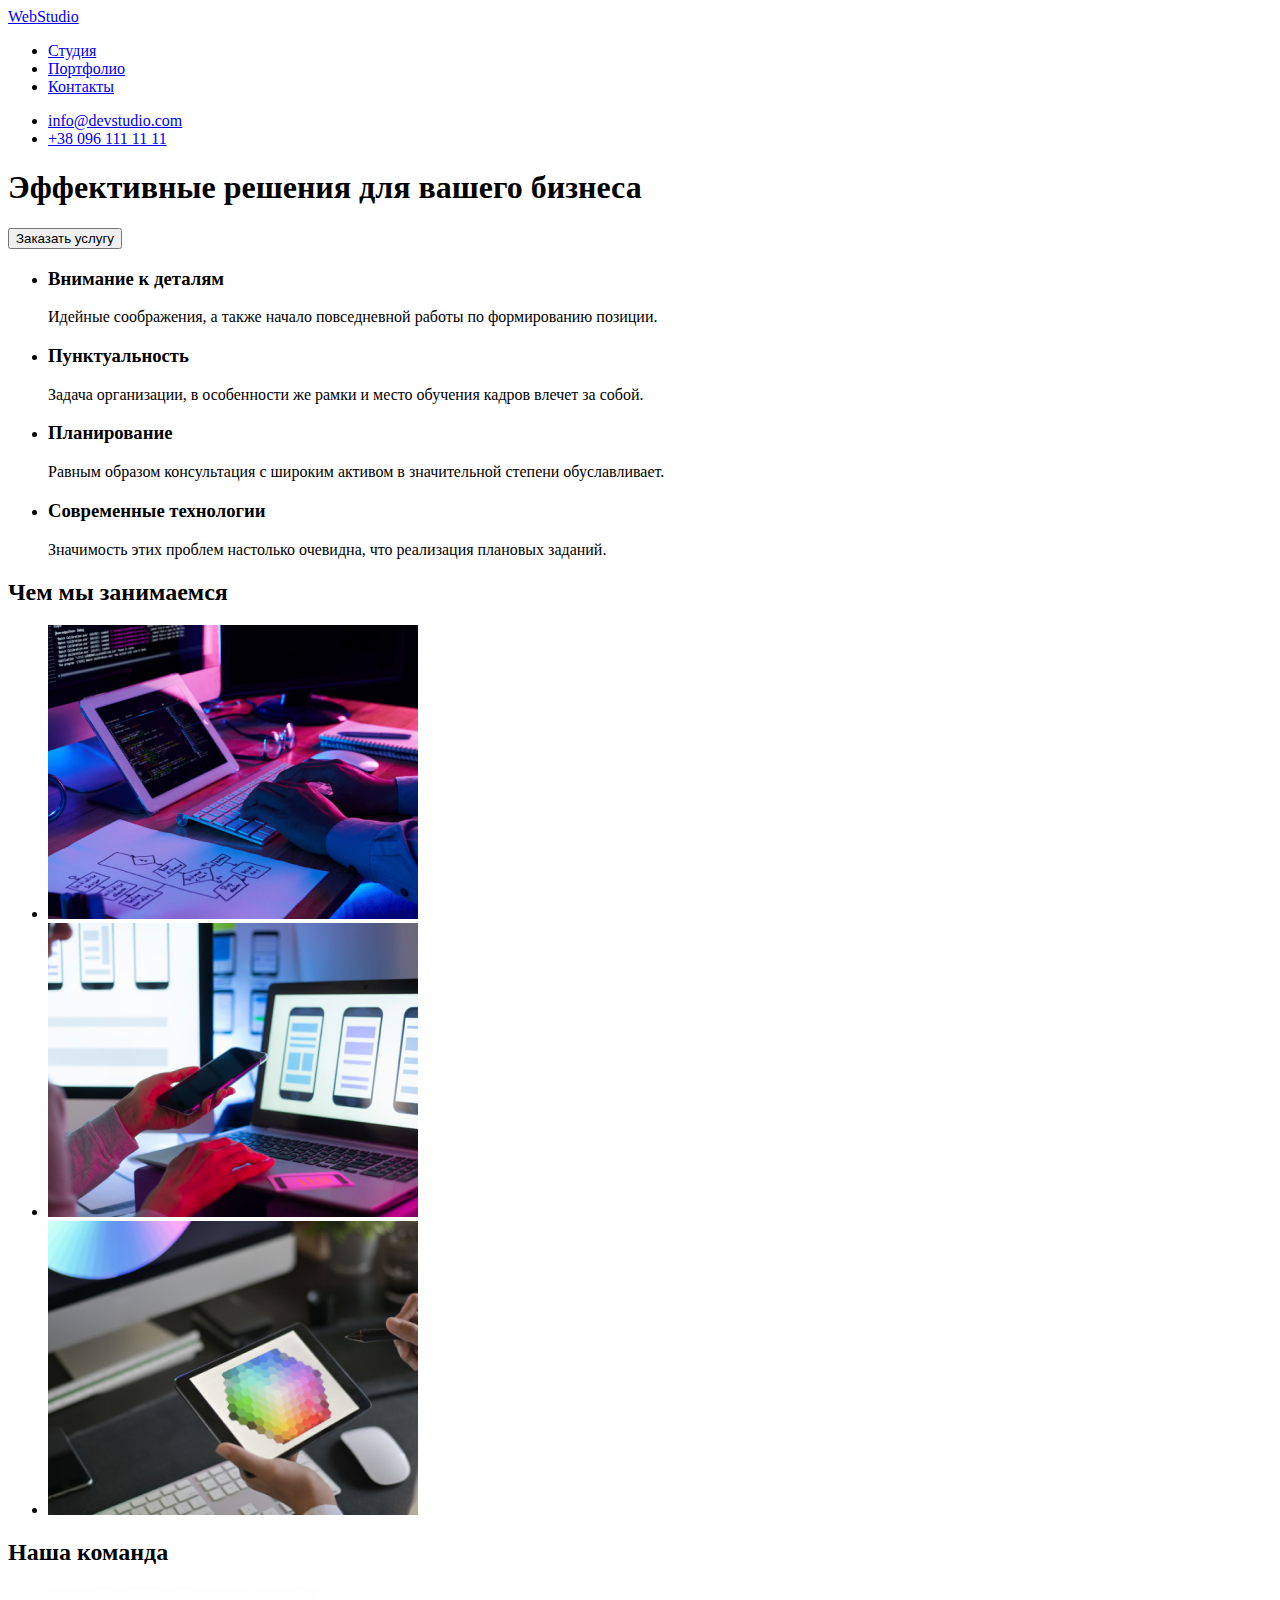
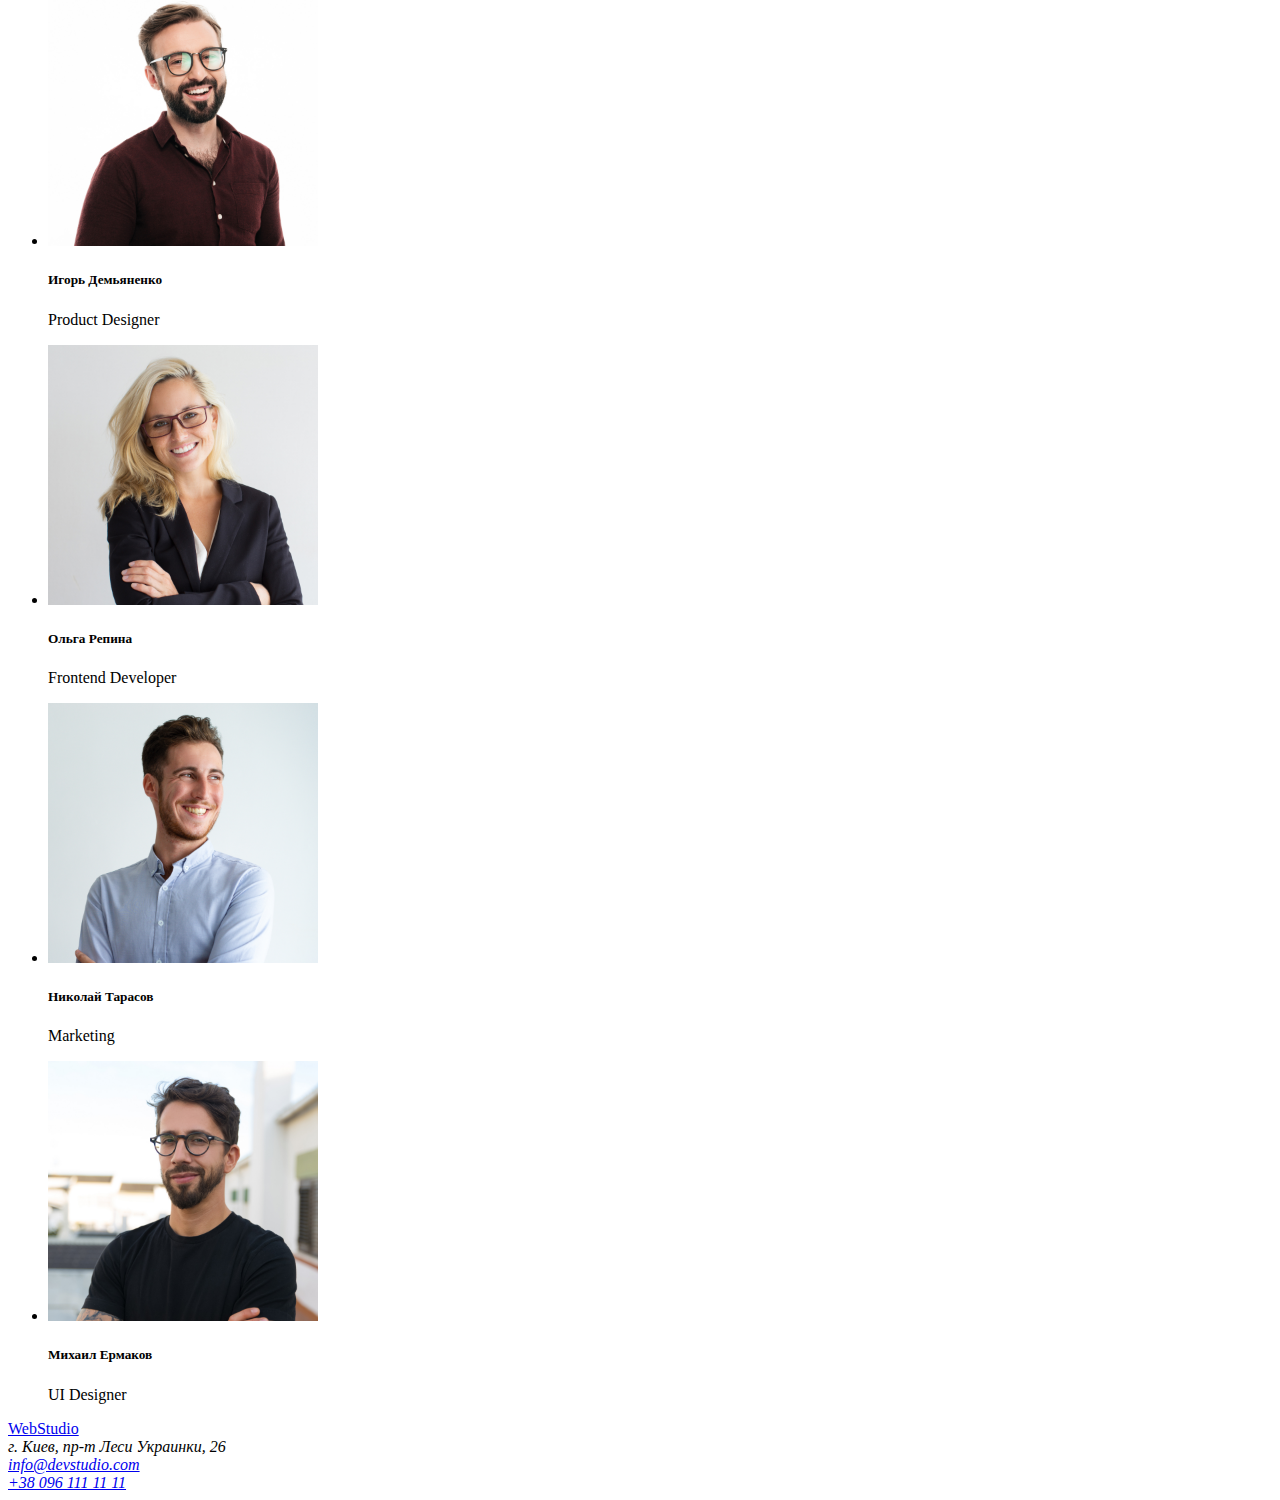
==== index.html @ 16510bf7 "добавляет файлы первого д/з" ====
<!DOCTYPE html>
<html lang="ru">
<head>
    <meta charset="UTF-8">
    <meta name="viewport" content="width=device-width, initial-scale=1.0">
    <title>Document</title>
    <link rel="stylesheet" href="./css/styles.css" />
</head>

<body>

    <header>
       <nav>
        <a href="WebStudio">WebStudio</a>

        <ul>
            <li><a href="Студия">Студия</a></li>
            <li><a href="Портфолио">Портфолио</a></li>
            <li><a href="Контакты">Контакты</a></li>
        </ul>

        <ul>
            <li><a href="mailto:info@devstudio.com">info@devstudio.com</a></li>
            <li><a href="tel:+380961111111">+38 096 111 11 11</a></li>
        </ul>
       </nav>
    </header>

    <main>
        <!--Герой-->
        <div>
            <section>
                <h1>Эффективные решения для вашего бизнеса</h1>
                <button type="button">Заказать услугу</button>
            </section>
        </div>

        <!--Приоритеты в работе-->
        <section>
            <ul>
                <li>
                    <h3>Внимание к деталям</h3>
                    <p>Идейные соображения, а также начало повседневной работы по формированию позиции.</p>
                </li>
                <li>
                    <h3>Пунктуальность</h3>
                    <p>Задача организации, в особенности же рамки и место обучения кадров влечет за собой.</p>
                </li>
                <li>
                    <h3>Планирование</h3>
                    <p>Равным образом консультация с широким активом в значительной степени обуславливает.</p>
                </li>
                <li>
                    <h3>Современные технологии</h3>
                    <p>Значимость этих проблем настолько очевидна, что реализация плановых заданий.</p>
                </li>            
            </ul>
        </section>
    
        <!--Чем мы занимаемся-->
        <section>
            <h2>Чем мы занимаемся</h2>
            <ul>
                <li>
                    <img src="./images/box-1.jpg" alt="примеры работ" width="370">
                </li>
                <li>
                    <img src="./images/box-2.png" alt="примеры работ" width="370">
                </li>
                <li>
                    <img src="./images/box-3.png" alt="примеры работ" width="370">
                </li>
            </ul>
        </section>
    
        <!--Наша команда-->
        <section>
            <h2>Наша команда</h2>
            <ul>
                <li>
                    <img src="./images/img-1.jpg" alt="участник команды" width="270">
                    <h5>Игорь Демьяненко</h5>
                    <p lang="en">Product Designer</p>
                </li>
                <li>
                    <img src="./images/img-2.jpg" alt="участник команды" width="270">
                    <h5>Ольга Репина</h5>
                    <p lang="en">Frontend Developer</p>
                </li>
                <li>
                    <img src="./images/img-3.jpg" alt="участник команды" width="270">
                    <h5>Николай Тарасов</h5>
                    <p lang="en">Marketing</p>
                </li>
                <li>
                    <img src="./images/img-4.jpg" alt="участник команды" width="270">
                    <h5>Михаил Ермаков</h5>
                    <p lang="en">UI Designer</p>
                </li>
            </ul>
        </section>
    </main>

    <!--Футер-->
    <footer>
        <a href="WebStudio">WebStudio</a>

        <address>
            г. Киев, пр-т Леси Украинки, 26 <br>
            <a href="mailto:info@devstudio.com">info@devstudio.com</a> <br>
            <a href="tel:+380961111111">+38 096 111 11 11</a> <br>            
        </address>        

    </footer>

</body>
</html>
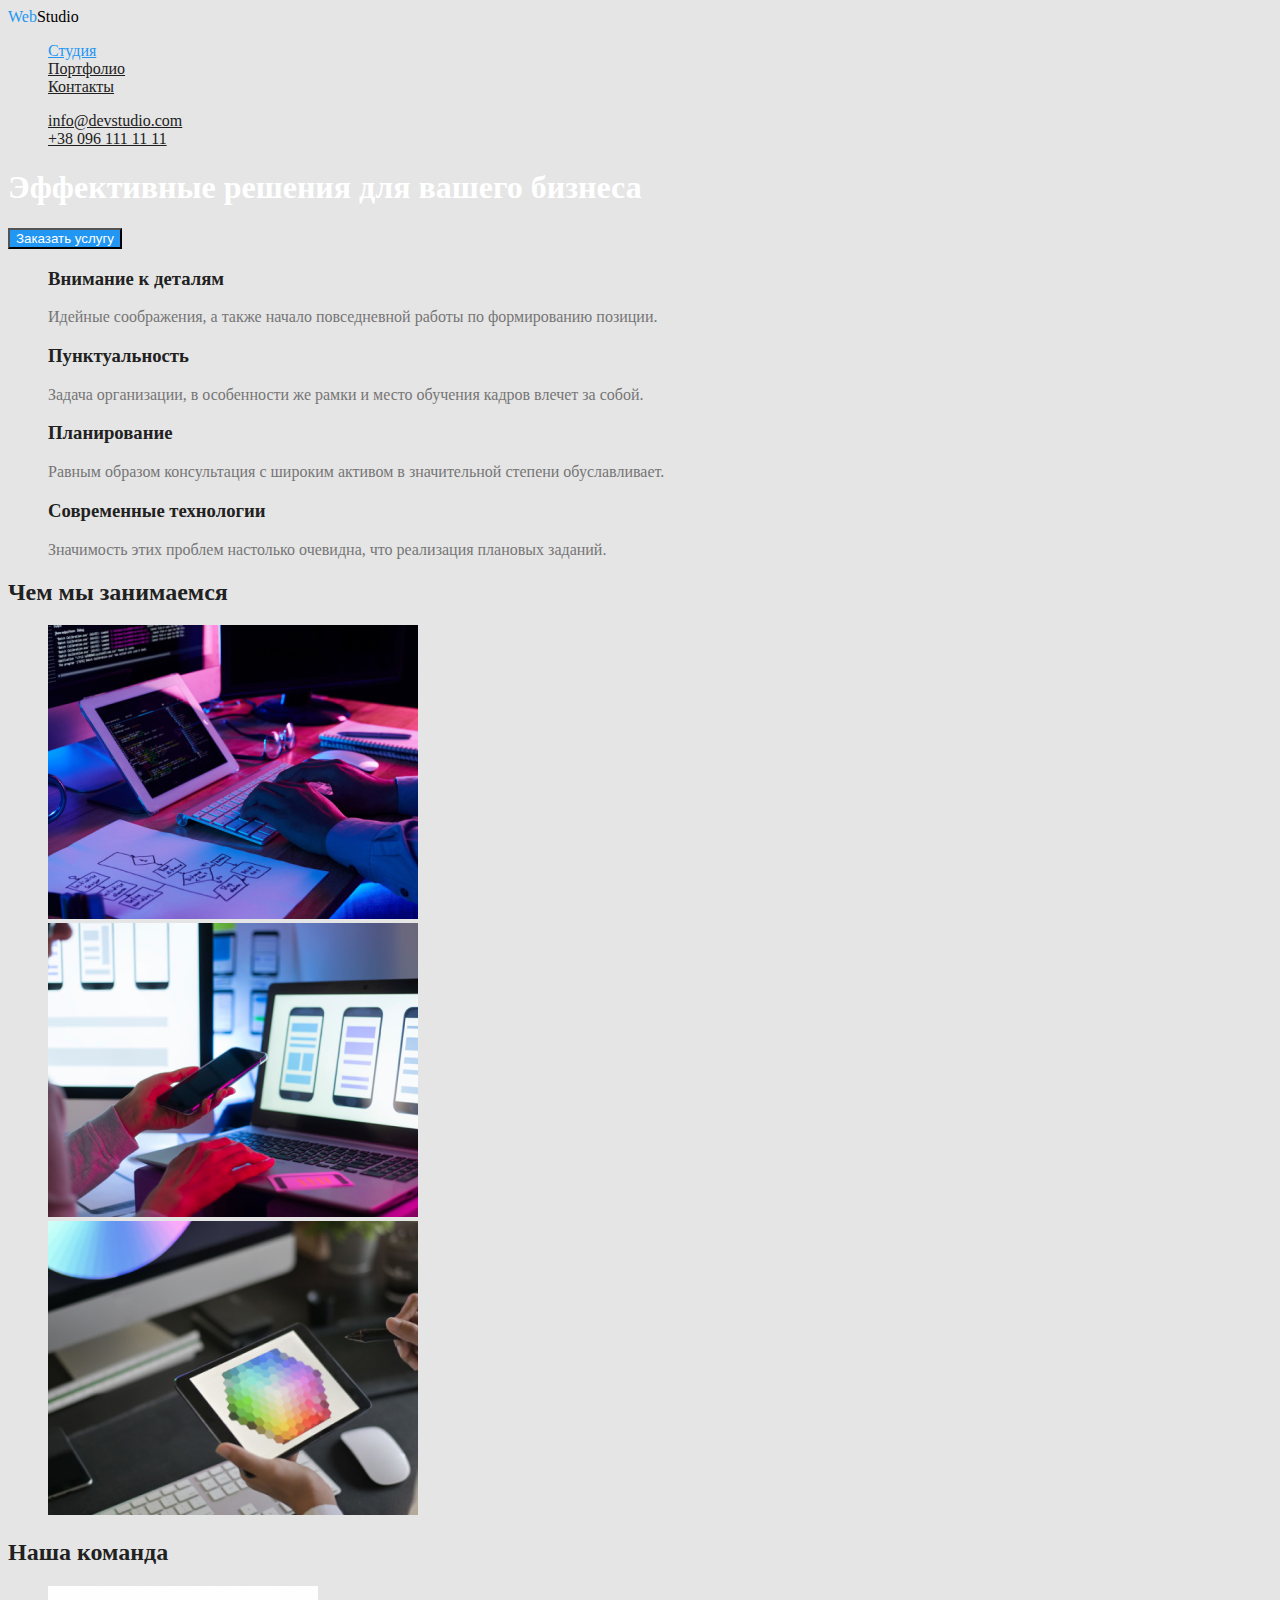
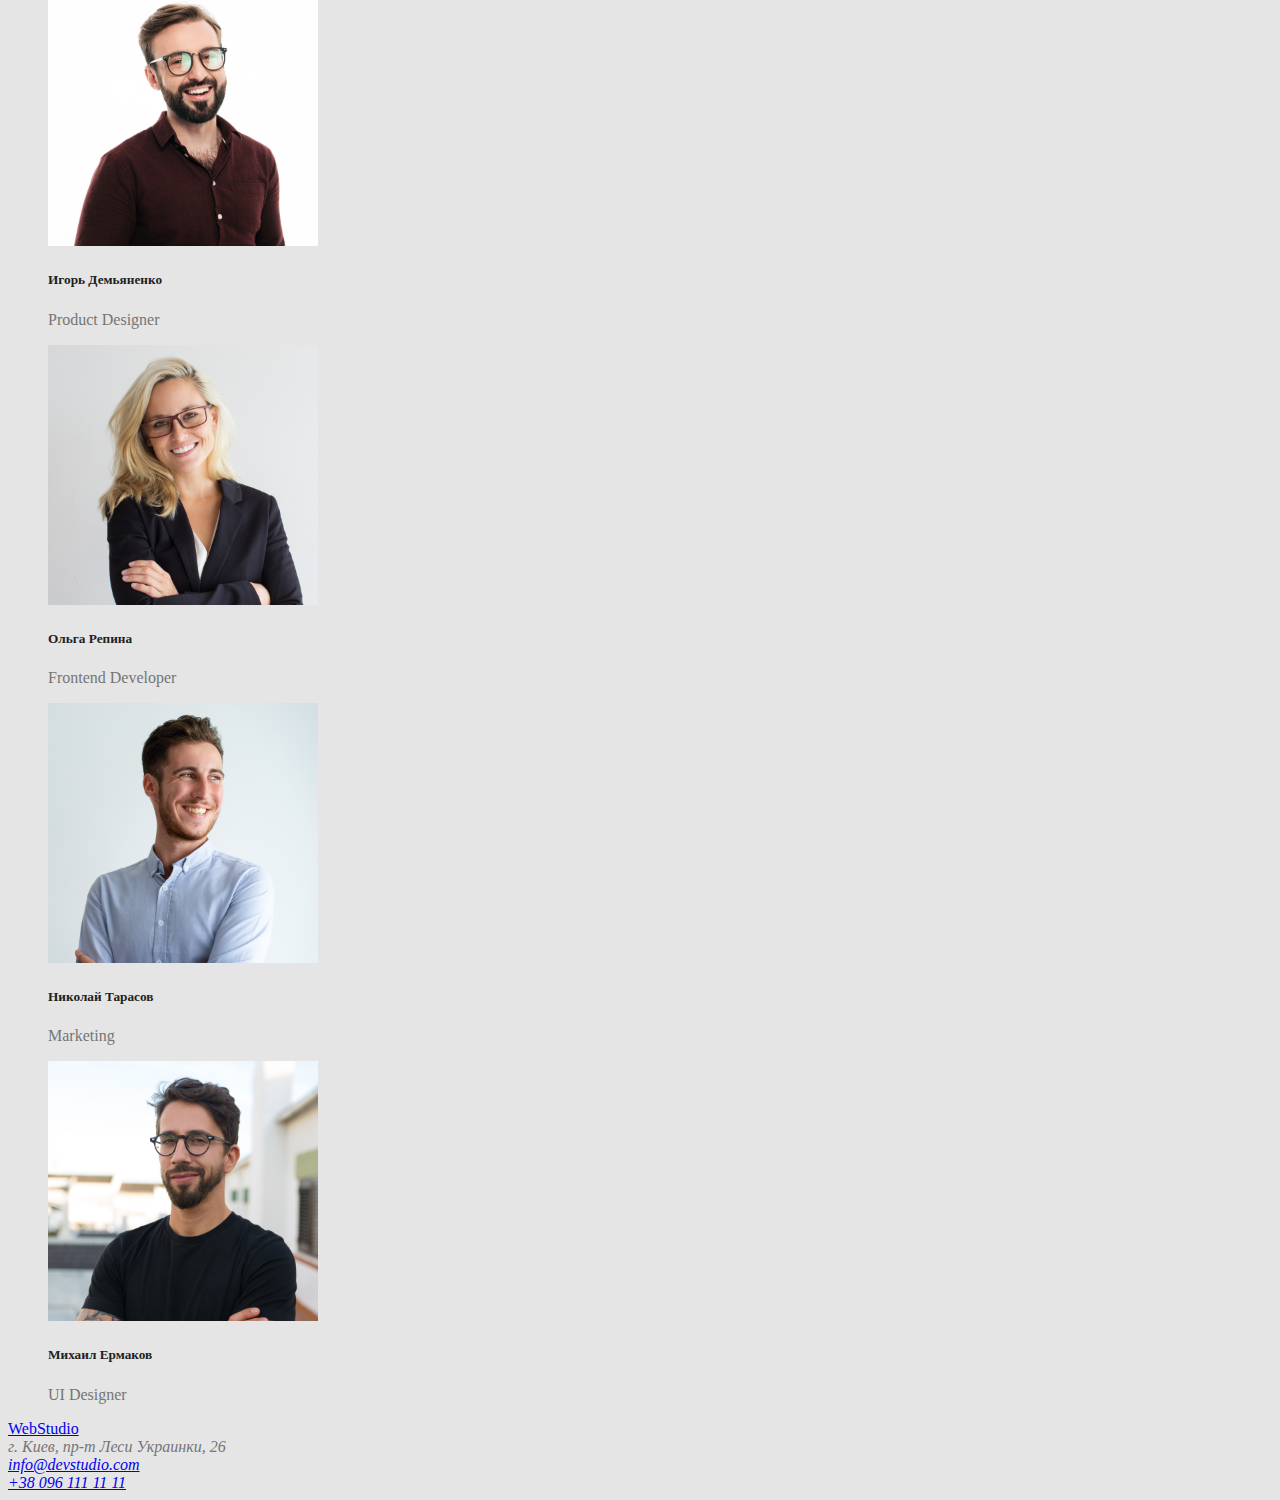
==== commit d227bd37: "Добавляет цвет шрифта в шапке и боди" ====
--- a/index.html
+++ b/index.html
@@ -8,20 +8,20 @@
 </head>
 
 <body>
+    <!-- Шапка сайта -->
+    <header class="page-header">
+       <nav>
+        <a href="WebStudio" class="logo"><span class="accent">Web</span>Studio</a>
 
-    <header>
-       <nav>
-        <a href="WebStudio">WebStudio</a>
-
-        <ul>
-            <li><a href="Студия">Студия</a></li>
-            <li><a href="Портфолио">Портфолио</a></li>
-            <li><a href="Контакты">Контакты</a></li>
+        <ul class="site-nav list">
+            <li><a href="Студия" class="link current">Студия</a></li>
+            <li><a href="./portfolio.html" class="link">Портфолио</a></li>
+            <li><a href="Контакты" class="link">Контакты</a></li>
         </ul>
 
-        <ul>
-            <li><a href="mailto:info@devstudio.com">info@devstudio.com</a></li>
-            <li><a href="tel:+380961111111">+38 096 111 11 11</a></li>
+        <ul class="contacts list">
+            <li><a href="mailto:info@devstudio.com" class="link">info@devstudio.com</a></li>
+            <li><a href="tel:+380961111111" class="link">+38 096 111 11 11</a></li>
         </ul>
        </nav>
     </header>
@@ -29,38 +29,38 @@
     <main>
         <!--Герой-->
         <div>
-            <section>
-                <h1>Эффективные решения для вашего бизнеса</h1>
-                <button type="button">Заказать услугу</button>
+            <section class="hero">
+                <h1 class="hero-title">Эффективные решения для вашего бизнеса</h1>
+                <button type="button" class="button primary">Заказать услугу</button>
             </section>
         </div>
 
         <!--Приоритеты в работе-->
-        <section>
-            <ul>
+        <section class="section">
+            <ul class="list">
                 <li>
-                    <h3>Внимание к деталям</h3>
+                    <h3 class="section-title">Внимание к деталям</h3>
                     <p>Идейные соображения, а также начало повседневной работы по формированию позиции.</p>
                 </li>
                 <li>
-                    <h3>Пунктуальность</h3>
+                    <h3 class="section-title">Пунктуальность</h3>
                     <p>Задача организации, в особенности же рамки и место обучения кадров влечет за собой.</p>
                 </li>
                 <li>
-                    <h3>Планирование</h3>
+                    <h3 class="section-title">Планирование</h3>
                     <p>Равным образом консультация с широким активом в значительной степени обуславливает.</p>
                 </li>
                 <li>
-                    <h3>Современные технологии</h3>
+                    <h3 class="section-title">Современные технологии</h3>
                     <p>Значимость этих проблем настолько очевидна, что реализация плановых заданий.</p>
                 </li>            
             </ul>
         </section>
     
         <!--Чем мы занимаемся-->
-        <section>
-            <h2>Чем мы занимаемся</h2>
-            <ul>
+        <section class="section">
+            <h2 class="section-title">Чем мы занимаемся</h2>
+            <ul class="list">
                 <li>
                     <img src="./images/box-1.jpg" alt="примеры работ" width="370">
                 </li>
@@ -74,27 +74,27 @@
         </section>
     
         <!--Наша команда-->
-        <section>
-            <h2>Наша команда</h2>
-            <ul>
+        <section class="section">
+            <h2 class="section-title">Наша команда</h2>
+            <ul class="list">
                 <li>
                     <img src="./images/img-1.jpg" alt="участник команды" width="270">
-                    <h5>Игорь Демьяненко</h5>
+                    <h5 class="section-title">Игорь Демьяненко</h5>
                     <p lang="en">Product Designer</p>
                 </li>
                 <li>
                     <img src="./images/img-2.jpg" alt="участник команды" width="270">
-                    <h5>Ольга Репина</h5>
+                    <h5 class="section-title">Ольга Репина</h5>
                     <p lang="en">Frontend Developer</p>
                 </li>
                 <li>
                     <img src="./images/img-3.jpg" alt="участник команды" width="270">
-                    <h5>Николай Тарасов</h5>
+                    <h5 class="section-title">Николай Тарасов</h5>
                     <p lang="en">Marketing</p>
                 </li>
                 <li>
                     <img src="./images/img-4.jpg" alt="участник команды" width="270">
-                    <h5>Михаил Ермаков</h5>
+                    <h5 class="section-title">Михаил Ермаков</h5>
                     <p lang="en">UI Designer</p>
                 </li>
             </ul>
--- a/css/styles.css
+++ b/css/styles.css
@@ -0,0 +1,73 @@
+/* цвет фона шапки #FFFFFF; */
+/* цвет фона команды #2F303A */
+/* цвет фона подвала #2F303A */
+
+:root {
+    --primary-text-color: #757575;
+    --title-text-color: #212121;
+    --accent-text-color: #2196F3;
+    --logo-text-color: #000000;
+    --hero-text-color: #FFFFFF;
+    --primary-bg-color: #E5E5E5;
+}
+
+/* logo */
+.logo {
+    color: var(--logo-text-color);
+    text-decoration: none;
+}
+
+.logo > .accent {
+    color: var(--accent-text-color);
+}
+    
+/* body */
+body {
+    background-color: var(--primary-bg-color);
+    color: var(--primary-text-color);    
+}
+
+.list {
+    list-style: none;
+}
+
+/* site-nav */
+.site-nav .link {
+    color: var(--title-text-color);
+}
+
+.site-nav .link:hover, 
+.site-nav .link:focus {
+    color: var(--accent-text-color);
+}
+
+.site-nav .link.current {
+    color: var(--accent-text-color);
+}
+
+.contacts .link {
+    color: var(--title-text-color);
+}
+
+.contacts .link:hover,
+.contacts .link:focus {
+    color: var(--accent-text-color);
+}
+
+/* hero */
+.hero-title {
+    color: var(--hero-text-color);
+}
+
+/* section */
+.section-title {
+    color: var(--title-text-color);
+}
+
+.button.primary {
+    background-color: var(--accent-text-color);
+    color: #FFFFFF;
+    
+}
+
+
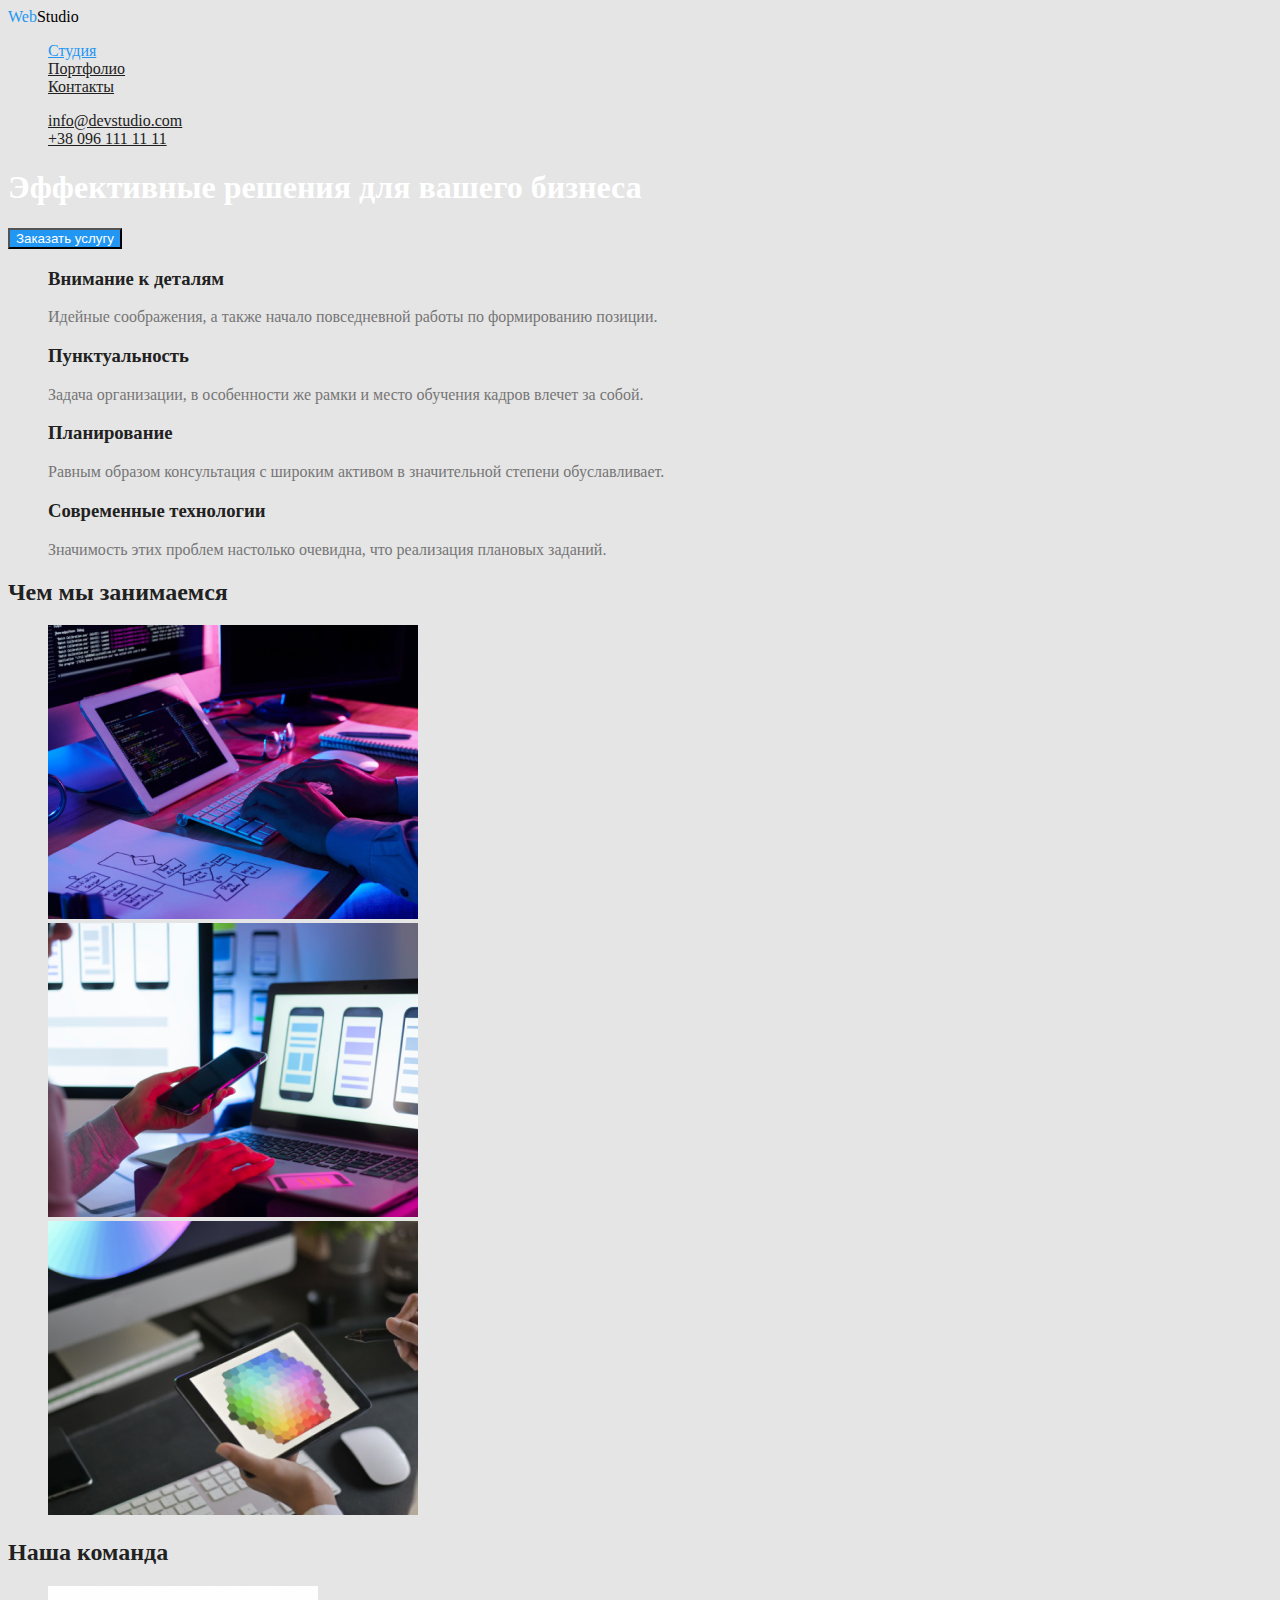
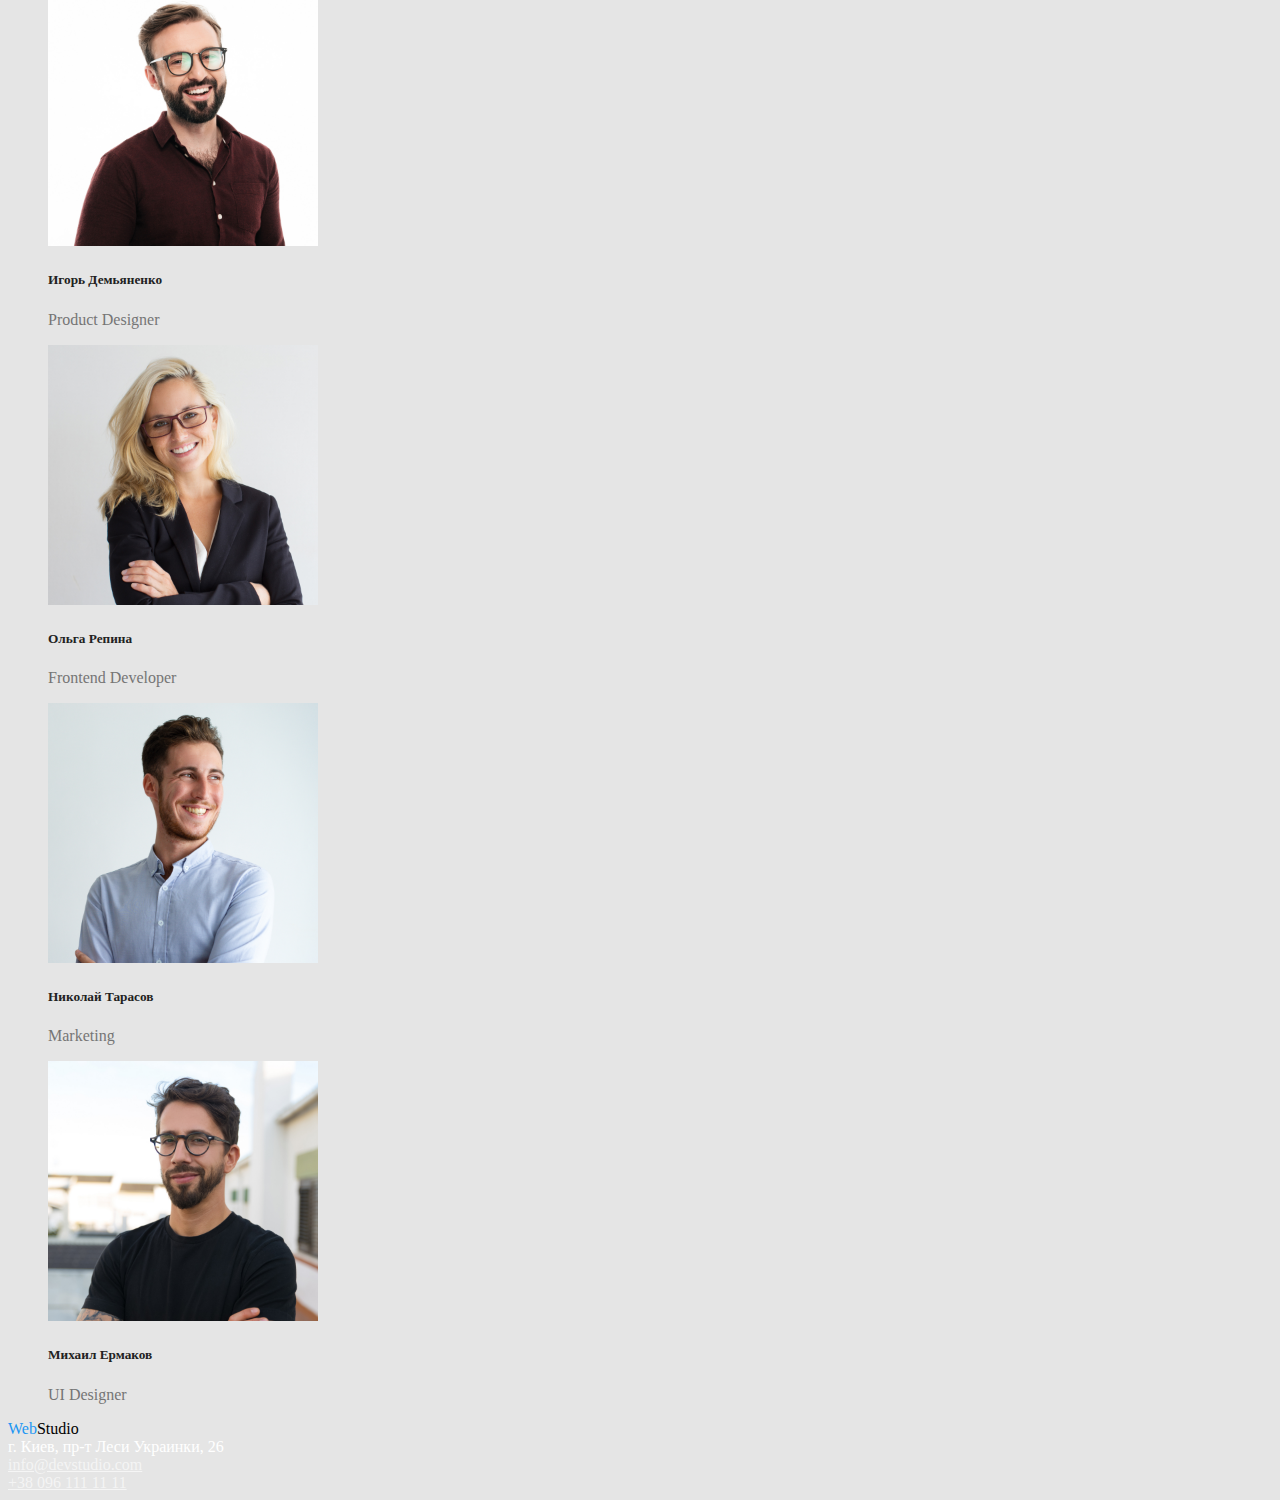
==== commit b6e705e1: "Добавляет стр.Портфолио" ====
--- a/index.html
+++ b/index.html
@@ -103,12 +103,12 @@
 
     <!--Футер-->
     <footer>
-        <a href="WebStudio">WebStudio</a>
+        <a href="WebStudio" class="logo"><span class="accent">Web</span>Studio</a>
 
-        <address>
+        <address class="address">
             г. Киев, пр-т Леси Украинки, 26 <br>
-            <a href="mailto:info@devstudio.com">info@devstudio.com</a> <br>
-            <a href="tel:+380961111111">+38 096 111 11 11</a> <br>            
+            <a href="mailto:info@devstudio.com" class="link">info@devstudio.com</a> <br>
+            <a href="tel:+380961111111" class="link">+38 096 111 11 11</a> <br>            
         </address>        
 
     </footer>
--- a/css/styles.css
+++ b/css/styles.css
@@ -9,6 +9,10 @@
     --logo-text-color: #000000;
     --hero-text-color: #FFFFFF;
     --primary-bg-color: #E5E5E5;
+    --footer-text-color: #FFFFFF;
+    --button-text-color: #212121;
+    --address-text-color: rgba(255, 255, 255, 0.6);
+    --button-bg-color: #F5F4FA;
 }
 
 /* logo */
@@ -67,7 +71,27 @@
 .button.primary {
     background-color: var(--accent-text-color);
     color: #FFFFFF;
-    
+}
+
+.btn .button.primary {
+    background: var(--button-bg-color);
+    color: var(--button-text-color);
+}
+
+.btn .button.primary:hover,
+.btn .button.primary:focus {
+    background-color: var(--accent-text-color);
+    color: #FFFFFF;
+}
+
+/* footer */
+.address {
+    color: var(--footer-text-color); 
+    font-style: normal;   
+}
+
+.address .link {
+    color: var(--address-text-color);
 }
 
 
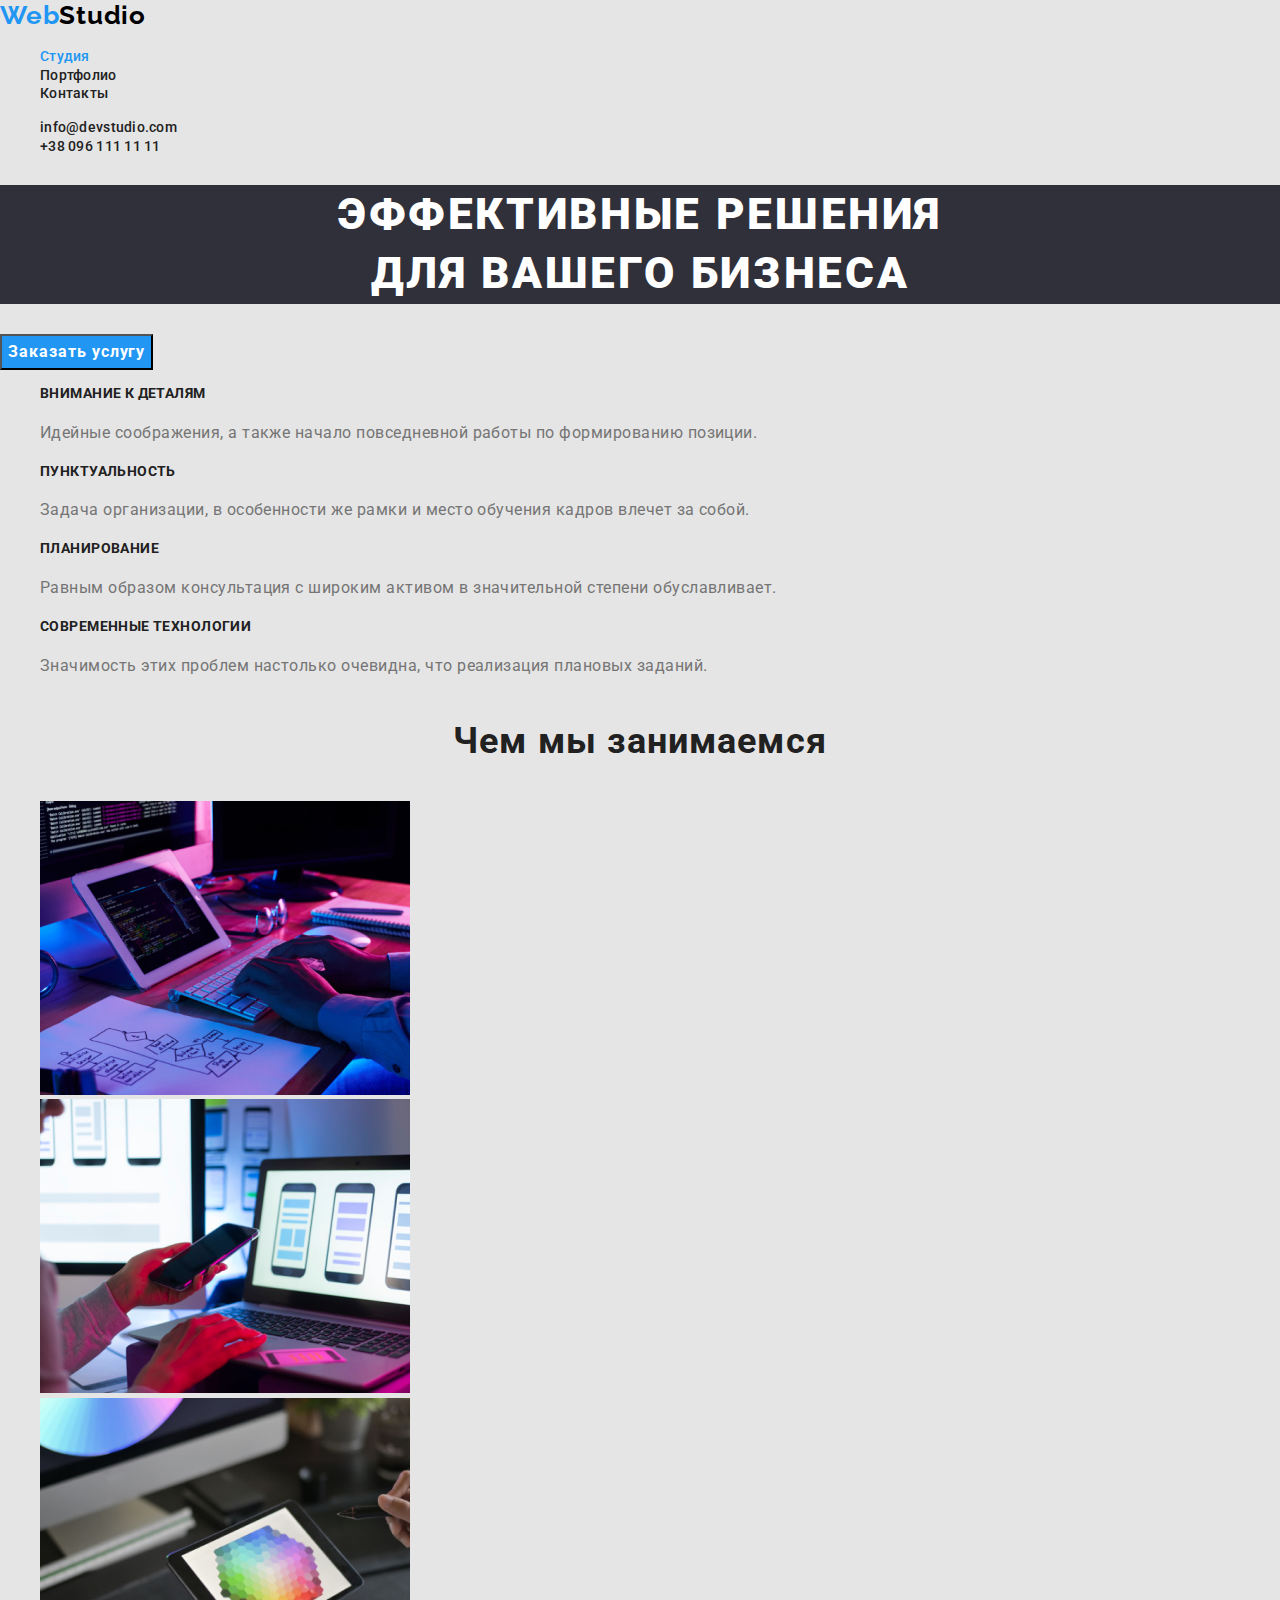
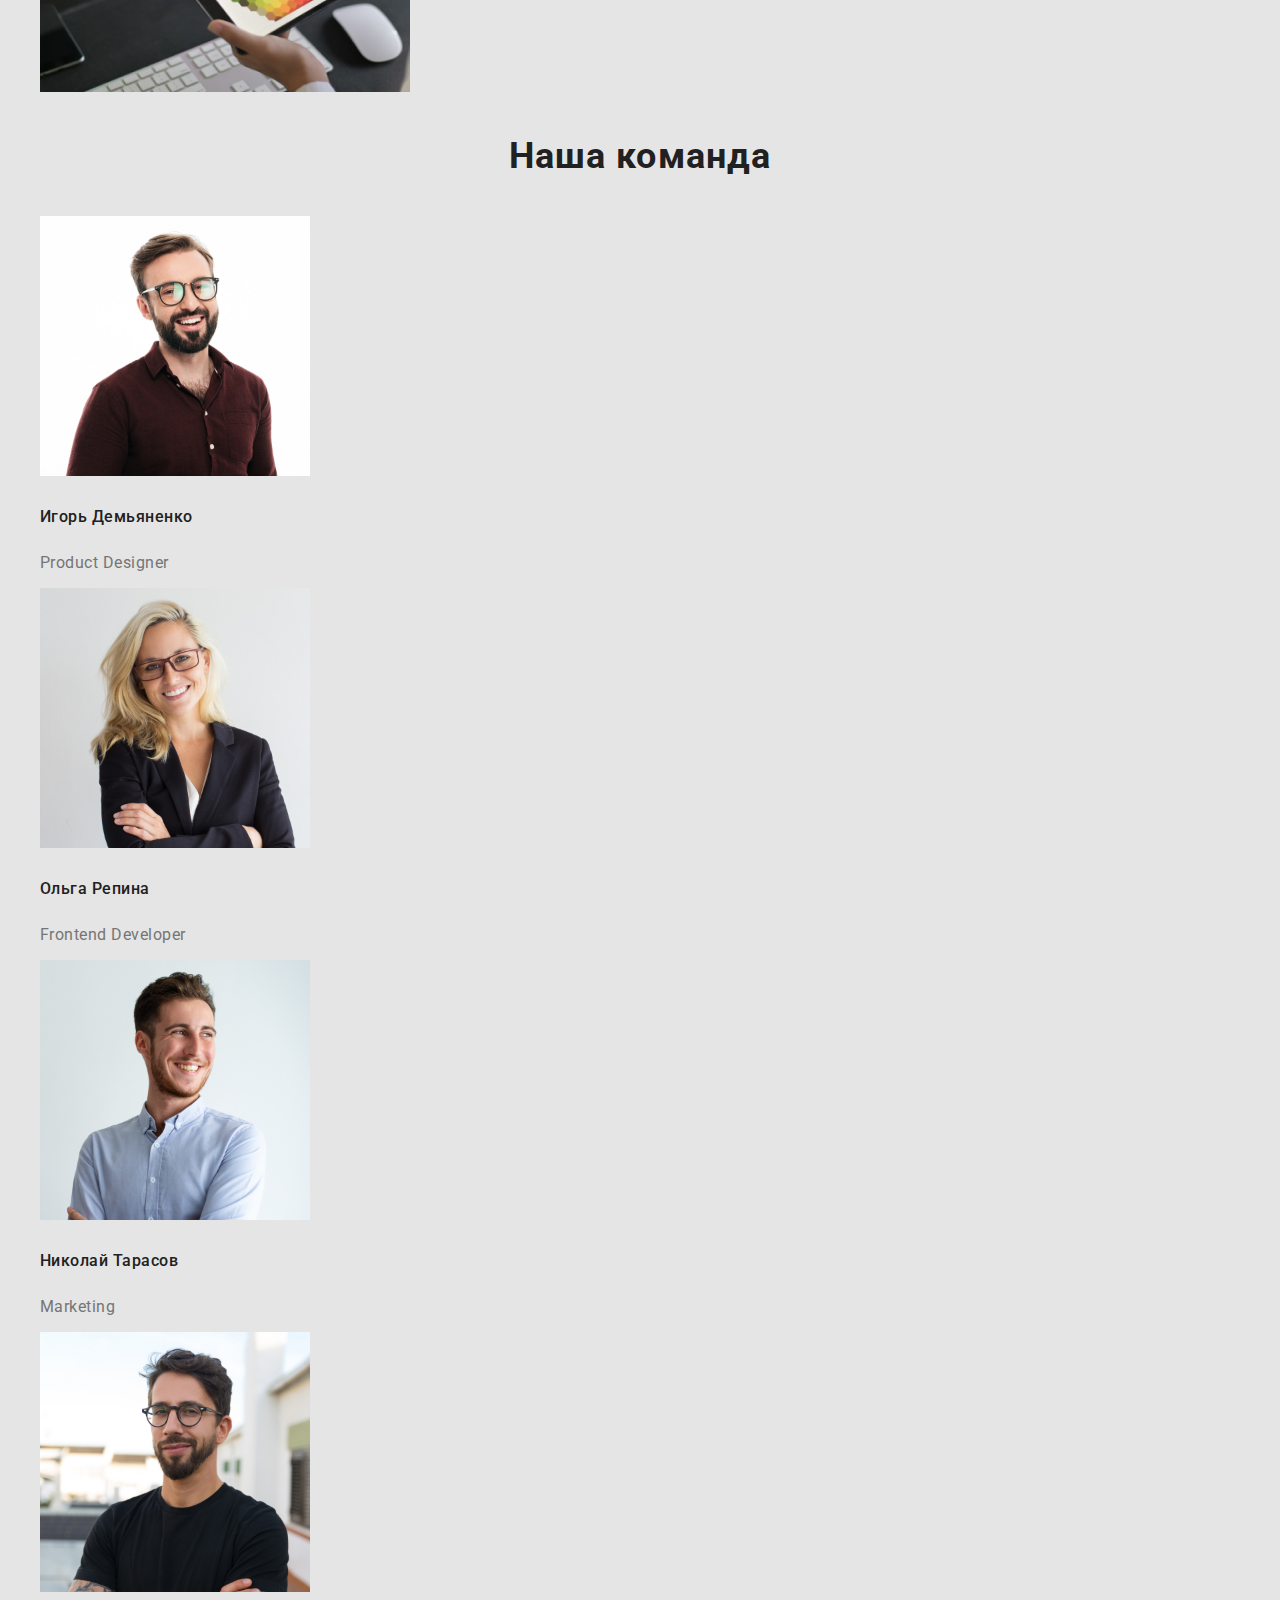
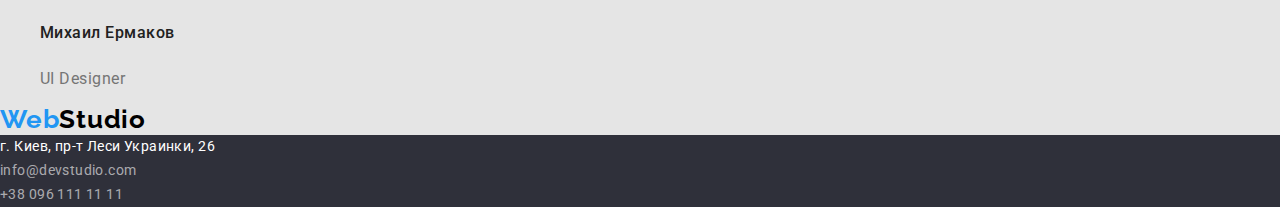
==== commit 312b2cc4: "Добавляет оформление страниц" ====
--- a/index.html
+++ b/index.html
@@ -4,10 +4,12 @@
     <meta charset="UTF-8">
     <meta name="viewport" content="width=device-width, initial-scale=1.0">
     <title>Document</title>
-    <link rel="stylesheet" href="./css/styles.css" />
+    <link href="https://fonts.googleapis.com/css2?family=Raleway:wght@700&family=Roboto:wght@400;500;700;900&display=swap" rel="stylesheet">
+    <link rel="stylesheet" href="./css/normalize.css">    
+    <link rel="stylesheet" href="./css/styles.css" />    
 </head>
 
-<body>
+<body class="body">
     <!-- Шапка сайта -->
     <header class="page-header">
        <nav>
@@ -30,7 +32,7 @@
         <!--Герой-->
         <div>
             <section class="hero">
-                <h1 class="hero-title">Эффективные решения для вашего бизнеса</h1>
+                <h1 class="hero-title">Эффективные решения <br> для вашего бизнеса</h1>
                 <button type="button" class="button primary">Заказать услугу</button>
             </section>
         </div>
@@ -39,20 +41,20 @@
         <section class="section">
             <ul class="list">
                 <li>
-                    <h3 class="section-title">Внимание к деталям</h3>
-                    <p>Идейные соображения, а также начало повседневной работы по формированию позиции.</p>
+                    <h3 class="list-title">Внимание к деталям</h3>
+                    <p class="list-text">Идейные соображения, а также начало повседневной работы по формированию позиции.</p>
                 </li>
                 <li>
-                    <h3 class="section-title">Пунктуальность</h3>
-                    <p>Задача организации, в особенности же рамки и место обучения кадров влечет за собой.</p>
+                    <h3 class="list-title">Пунктуальность</h3>
+                    <p class="list-text">Задача организации, в особенности же рамки и место обучения кадров влечет за собой.</p>
                 </li>
                 <li>
-                    <h3 class="section-title">Планирование</h3>
-                    <p>Равным образом консультация с широким активом в значительной степени обуславливает.</p>
+                    <h3 class="list-title">Планирование</h3>
+                    <p class="list-text">Равным образом консультация с широким активом в значительной степени обуславливает.</p>
                 </li>
                 <li>
-                    <h3 class="section-title">Современные технологии</h3>
-                    <p>Значимость этих проблем настолько очевидна, что реализация плановых заданий.</p>
+                    <h3 class="list-title">Современные технологии</h3>
+                    <p class="list-text">Значимость этих проблем настолько очевидна, что реализация плановых заданий.</p>
                 </li>            
             </ul>
         </section>
@@ -79,23 +81,23 @@
             <ul class="list">
                 <li>
                     <img src="./images/img-1.jpg" alt="участник команды" width="270">
-                    <h5 class="section-title">Игорь Демьяненко</h5>
-                    <p lang="en">Product Designer</p>
+                    <h5 class="staff-title">Игорь Демьяненко</h5>
+                    <p lang="en" class="staff-text">Product Designer</p>
                 </li>
                 <li>
                     <img src="./images/img-2.jpg" alt="участник команды" width="270">
-                    <h5 class="section-title">Ольга Репина</h5>
-                    <p lang="en">Frontend Developer</p>
+                    <h5 class="staff-title">Ольга Репина</h5>
+                    <p lang="en" class="staff-text">Frontend Developer</p>
                 </li>
                 <li>
                     <img src="./images/img-3.jpg" alt="участник команды" width="270">
-                    <h5 class="section-title">Николай Тарасов</h5>
-                    <p lang="en">Marketing</p>
+                    <h5 class="staff-title">Николай Тарасов</h5>
+                    <p lang="en" class="staff-text">Marketing</p>
                 </li>
                 <li>
                     <img src="./images/img-4.jpg" alt="участник команды" width="270">
-                    <h5 class="section-title">Михаил Ермаков</h5>
-                    <p lang="en">UI Designer</p>
+                    <h5 class="staff-title">Михаил Ермаков</h5>
+                    <p lang="en" class="staff-text">UI Designer</p>
                 </li>
             </ul>
         </section>
--- a/css/styles.css
+++ b/css/styles.css
@@ -1,7 +1,3 @@
-/* цвет фона шапки #FFFFFF; */
-/* цвет фона команды #2F303A */
-/* цвет фона подвала #2F303A */
-
 :root {
     --primary-text-color: #757575;
     --title-text-color: #212121;
@@ -13,12 +9,21 @@
     --button-text-color: #212121;
     --address-text-color: rgba(255, 255, 255, 0.6);
     --button-bg-color: #F5F4FA;
+    --bgr-hero: #2F303A;
+    --bgr-footer: #2F303A;
 }
 
 /* logo */
 .logo {
     color: var(--logo-text-color);
     text-decoration: none;
+
+    font-family: Raleway, sans-serif;
+
+    font-weight: bold;
+    font-size: 26px;
+    line-height: 1.2;
+    letter-spacing: 0.03em;    
 }
 
 .logo > .accent {
@@ -26,9 +31,12 @@
 }
     
 /* body */
-body {
+.body {
     background-color: var(--primary-bg-color);
-    color: var(--primary-text-color);    
+    color: var(--primary-text-color);  
+    
+    font-family: Roboto, sans-serif;
+    letter-spacing: 0.03em;
 }
 
 .list {
@@ -38,6 +46,12 @@
 /* site-nav */
 .site-nav .link {
     color: var(--title-text-color);
+    text-decoration: none;
+
+    font-weight: 500;
+    font-size: 14px;
+    line-height: 1.14;
+    letter-spacing: 0.02em; 
 }
 
 .site-nav .link:hover, 
@@ -51,31 +65,119 @@
 
 .contacts .link {
     color: var(--title-text-color);
+    text-decoration: none;
+
+    font-weight: 500;
+    font-size: 14px;
+    line-height: 1.14;
+    letter-spacing: 0.02em; 
 }
 
 .contacts .link:hover,
 .contacts .link:focus {
     color: var(--accent-text-color);
+    
 }
 
 /* hero */
 .hero-title {
+    background-color: var(--bgr-hero);
     color: var(--hero-text-color);
+  
+    font-weight: 900;
+    font-size: 44px;
+    line-height: 1.36;    
+    text-align: center;
+    letter-spacing: 0.06em;
+    text-transform: uppercase;  
 }
 
 /* section */
 .section-title {
     color: var(--title-text-color);
+    
+    font-weight: bold;
+    font-size: 36px;
+    line-height: 1.67;
+    text-align: center;
+    letter-spacing: 0.03em; 
+}
+
+.list-title {
+    color: var(--title-text-color);
+    
+    font-weight: bold;
+    font-size: 14px;
+    line-height: 1.14;
+    letter-spacing: 0.03em;
+    text-transform: uppercase;  
+}
+
+.staff-title {
+    color: var(--title-text-color);
+
+    font-weight: 500;
+    font-size: 16px;
+    line-height: 1.19;    
+    letter-spacing: 0.03em; 
+}
+
+.projects-title {
+    color: var(--title-text-color);
+    
+    font-weight: bold;
+    font-size: 18px;
+    line-height: 2.00;    
+    letter-spacing: 0.06em;
+}
+
+.list-text {
+    color: var(--primary-text-color);
+    
+    font-size: 16px;
+    line-height: 1.87;    
+    letter-spacing: 0.03em; 
+}
+
+.staff-text {
+    color: var(--primary-text-color);
+
+    font-size: 16px;
+    line-height: 1.19;
+    letter-spacing: 0.03em; 
+}
+
+.projects-text {
+    color: var(--primary-text-color);
+
+    font-family: Roboto;    
+    font-size: 16px;
+    line-height: 1.87;    
+    letter-spacing: 0.03em; 
 }
 
 .button.primary {
     background-color: var(--accent-text-color);
     color: #FFFFFF;
+
+    font-family: inherit;    
+    font-weight: bold;
+    font-size: 16px;
+    line-height: 1.87;    
+    align-items: center;
+    text-align: center;
+    letter-spacing: 0.06em; 
 }
 
 .btn .button.primary {
     background: var(--button-bg-color);
     color: var(--button-text-color);
+
+    font-family: inherit;      
+    font-weight: 500;
+    font-size: 16px;
+    line-height: 1.62;    
+    letter-spacing: 0.03em; 
 }
 
 .btn .button.primary:hover,
@@ -86,12 +188,18 @@
 
 /* footer */
 .address {
+    background-color: var(--bgr-footer);
     color: var(--footer-text-color); 
     font-style: normal;   
+
+    font-size: 14px;
+    line-height: 1.71;
+    letter-spacing: 0.03em;
 }
 
 .address .link {
     color: var(--address-text-color);
-}
-
-
+    text-decoration: none;
+}
+
+
